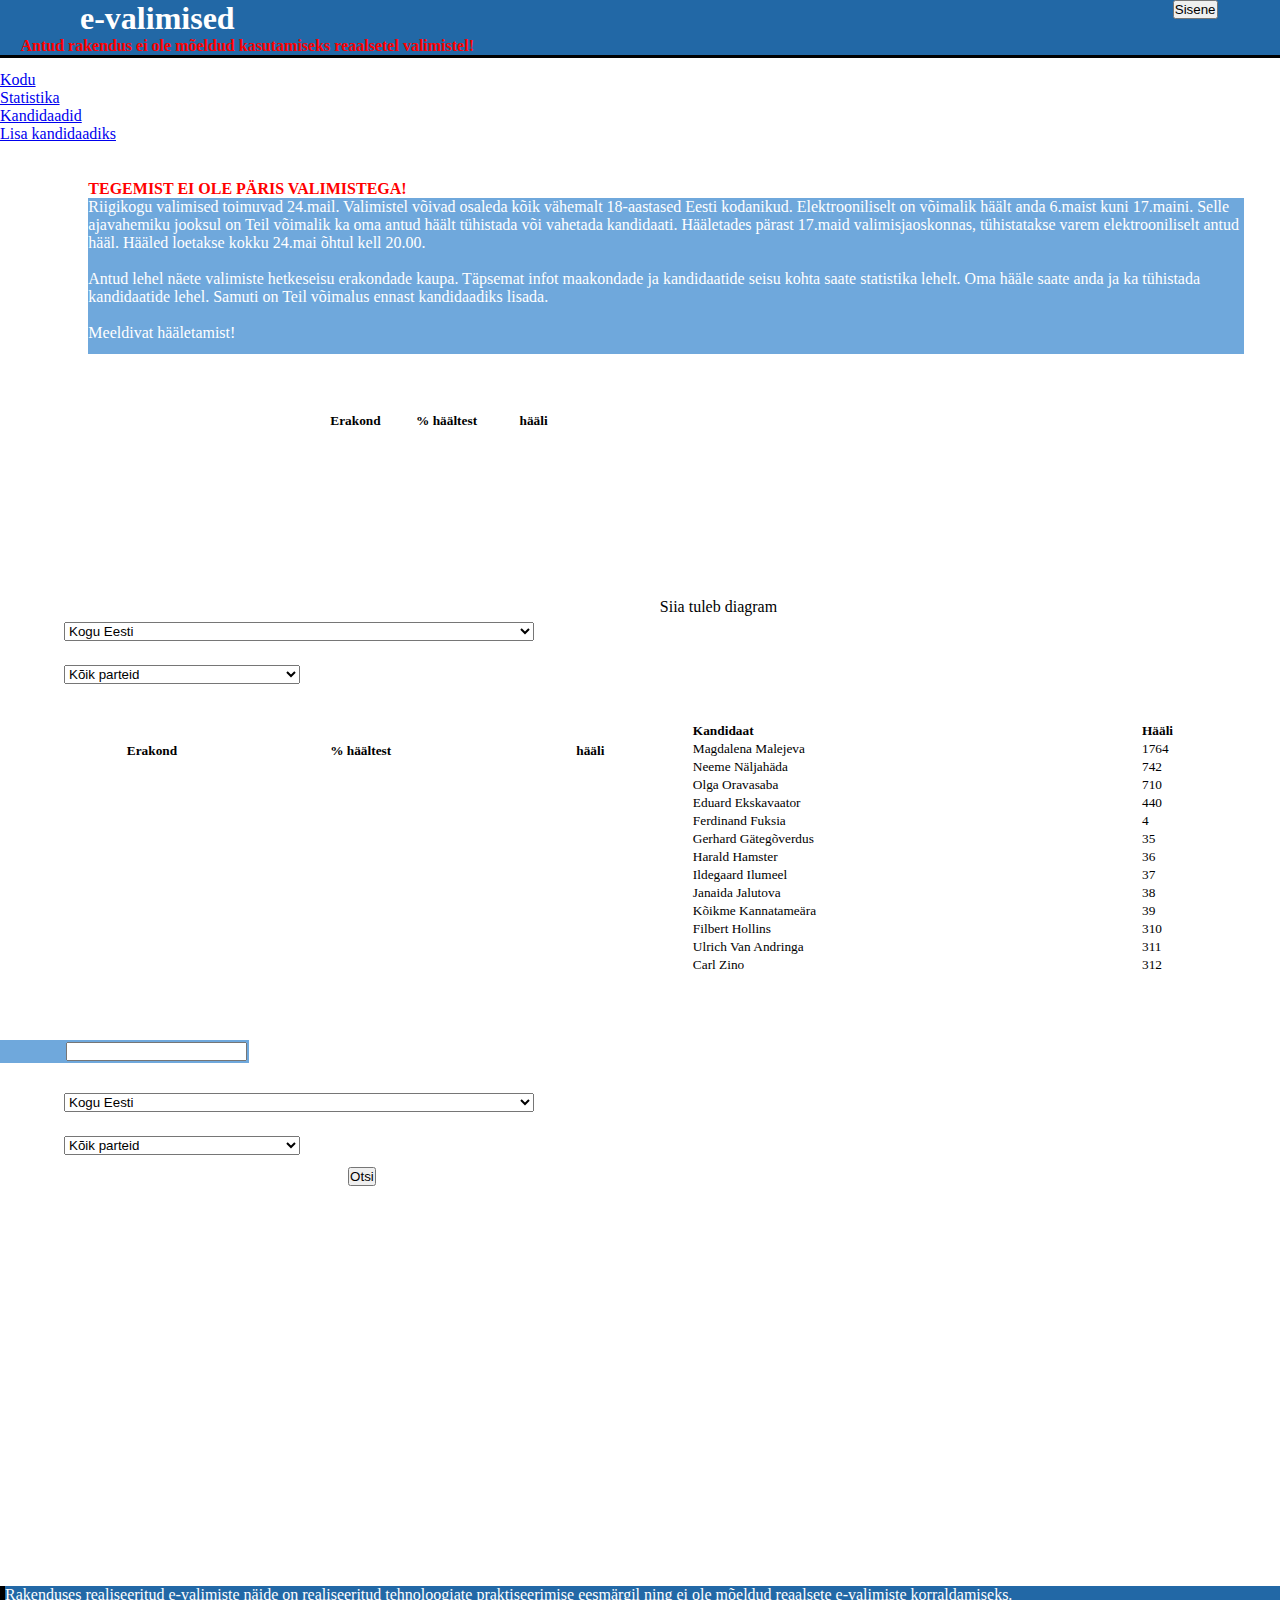
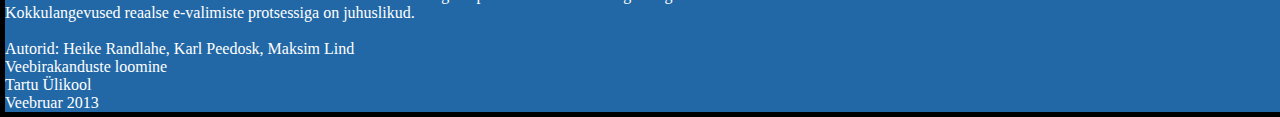
==== index.html @ 2f5dcd12 "hide yo kids, hide yo wife" ====
<!DOCTYPE html>
<html>
    
	<head>
		<title>e-valimised</title>
        <meta http-equiv="content-type" content="text/html; charset=utf-8">
        <link type="text/css" href="jquery-ui-1.8.13.custom.css" rel="stylesheet">
        <link href="stylesheet.css" rel="stylesheet" media="screen">
        <script type="text/javascript" src="jquery-1.6.4.min.js"></script>
        <script type="text/javascript" src="jquery-ui-1.8.13.custom.min.js"></script>
        <script type="text/javascript" src="jquery.address-1.5.min.js"></script>
        <script type="text/javascript" src="jquery-ui.js"></script>
		<script type="text/javascript" src="complete.js"></script>
        <script type="text/javascript" src="tabs.js"></script>
        <script src="login.js"></script>
        <script src="hidelogoutbutton.js"></script>
		<script src="loading.js"></script>
		<script src="search.js"></script>
		<script src="sorttable.js"></script>
		<script src="validation.js"></script>
		<script src="loading.js"></script>
		<script src="search.js"></script>
		<script src="erakond.js"></script>
        
    </head>
    <body onload="Stattable(parteitabel)">
    	<div id="headerbig">
				<div id="headerleft">
					<img class="img" alt="" src="http://www.clker.com/cliparts/Z/n/O/W/1/Q/tick-in-checkbox-md.png">
					<h1>e-valimised</h1>
					<p id="hoiatus">Antud rakendus ei ole mõeldud kasutamiseks reaalsetel valimistel!</p>
				</div>
				<div id="headerright">
					<div id="username" > </div>
					<input type="button" id="loginbutton" onclick="Login()" value="Sisene"/>
					<input type="button" id="logoutbutton"  onclick="Logout()" value="Välju"/>
					<!--<img class="img3" alt="" src="fb.png">-->
				</div>
			</div>
    
        <div class="body">
            <div id="tabs">
                <ul class="ui-tabs-nav ui-helper-reset ui-helper-clearfix ui-corner-all">
                    <li><a href="#Kodu"  title="Kodu">Kodu</a></li>
                    <li><a href="#Statistika" title="Statistika">Statistika</a></li>
                    <li><a href="#Kandidaadid" onclick="getForm(searchform)" title="Kandidaadid">Kandidaadid</a></li> 
                    <li><a href="#Lisa_kandidaadiks" title="Lisa_kandidaadiks">Lisa kandidaadiks</a></li>
                </ul>
				<div id="Kodu">
					<div id="row">
					<h1> Info </h1>
					<p id="hoiatus"> TEGEMIST EI OLE PÄRIS VALIMISTEGA!</p>
					<div id="textbox">
						Riigikogu valimised toimuvad 24.mail. Valimistel võivad osaleda kõik vähemalt 18-aastased Eesti kodanikud.
						Elektrooniliselt on võimalik häält anda 6.maist kuni 17.maini. Selle ajavahemiku jooksul on Teil võimalik ka oma antud häält 
						tühistada või vahetada kandidaati.
						Hääletades pärast 17.maid valimisjaoskonnas, tühistatakse varem elektrooniliselt antud hääl. Hääled loetakse kokku 24.mai 
						õhtul kell 20.00.
						<br>
						<br>
						Antud lehel näete valimiste hetkeseisu erakondade kaupa. Täpsemat infot maakondade ja kandidaatide seisu kohta saate statistika lehelt.
						Oma hääle saate anda ja ka tühistada kandidaatide lehel. Samuti on Teil võimalus ennast kandidaadiks lisada.
						<br>
						<br>
						Meeldivat hääletamist!
					</div>
					<h1>Valimiste hetkeseis</h1>
					<div id="map">
						<img class="img2" alt="" src="map.png">
					</div>
					
					<div id="table-wrapper">
						<form name="parteitabel">
						<div id="table-scroll">
							<table id="tablestat" onmouseover=(sorttable.makeSortable(tablestat))>
							</table>
						</div>
						</form>
					</div>
					</div>
				</div>
				<div id="Statistika">
					<h1> Statistika </h1>
					<div id="row">
						<div id="itemL">
						<div id="choosepiirkond">
							<p id="choose">
								Vali ringkond:
							</p>
							<select name="piirkond" id ="statpiirkond">
							<option value="0">Kogu Eesti</option>
							<option value="1">Valimisringkond nr 1 - Tallinna Haabersti, Põhja-Tallinna ja Kristiine linnaosa</option>
							<option value="2">Valimisringkond nr 2 - Tallinna Kesklinna, Lasnamäe ja Pirita linnaosa</option>
							<option value="3">Valimisringkond nr 3 - Tallinna Mustamäe ja Nõmme linnaosa</option>
							<option value="4">Valimisringkond nr 4 - Harju- (v.a Tallinn) ja Raplamaa</option>
							<option value="5">Valimisringkond nr 5 - Hiiu-, Lääne- ja Saaremaa</option>
							<option value="6">Valimisringkond nr 6 - Lääne-Virumaa</option>
							<option value="7">Valimisringkond nr 7 - Ida-Virumaa</option>
							<option value="8">Valimisringkond nr 8 - Järva- ja Viljandimaa</option>
							<option value="9">Valimisringkond nr 9 - Jõgeva- ja Tartumaa (v.a Tartu linn)</option>
							<option value="10">Valimisringkond nr 10 - Tartu linn</option>
							<option value="11">Valimisringkond nr 11 - Võru-, Valga- ja Põlvamaa</option>
							<option value="12">Valimisringkond nr 12 - Pärnumaa</option>
							</select>
						</div>
						<p id="choose">
								Vali erakond:
							</p>
							<select name="partei" id="statpartei">
							<option value="100">Kõik parteid</option>
							<option value="2">Eesti Rahvameele erakond</option>
							<option value="3">Erakond Vali Meid</option>
							<option value="4">Eesti Kohalik Koduerakond</option>
							<option value="5">Erakond Uudne Kodu</option>
							<option value="6">Erakond Tasakaalukus</option>
							<option value="7">Eestimaa Ühendatud Taimetoitlased</option>
							<option value="8">Erakond Eesti Sinised Vabanikud</option>
							<option value="9">Erakond Roheline Muru Meile</option>
							<option value="10">Eesti Riiklik Tasapinna Kogu</option>
							<option value="11">Rahvaeitav Erakond</option>
							<option value="1">Üksikandidaat</option>
							</select>
					</div>
					<div id="itemL">
						<p>Siia tuleb diagram</p>
					</div>
					<div id="row">
						<div id="itemL">
							<h1>Ringkond</h1>
							<div id="stat_table-wrapper">
								<form name="parteitabel">
									<div id="table-scroll">
										<table id="tablestat2" onmouseover=(sorttable.makeSortable(tablestat2))>
										</table>
									</div>
								</form>
							</div>
						</div>
						<div id="itemL">
							<h1>Erakond</h1>
							
							<div id="stat_table-wrapper">
								<table class="sortable">
										<thead>
											<tr>
												<th>Kandidaat</th><th>Hääli</th>
											</tr>
										</thead>
										<tbody>
											<tr>
												<td>Magdalena Malejeva</td><td>1764</td>
											</tr>
											<tr>
												<td>Neeme Näljahäda</td><td>742</td>
											</tr>
											<tr>
												<td>Olga Oravasaba</td><td>710</td>
											</tr>
											<tr>
												<td>Eduard Ekskavaator</td><td>440</td>
											</tr>
											<tr>
												<td>Ferdinand Fuksia</td><td>4</td>
											</tr>
											<tr>
												<td>Gerhard Gätegõverdus</td><td>35</td>
											</tr>
											<tr>
												<td>Harald Hamster</td><td>36</td>
											</tr>
											<tr>
												<td>Ildegaard Ilumeel</td><td>37</td>
											</tr>
											<tr>
												<td>Janaida Jalutova</td><td>38</td>
											</tr>
											<tr>
												<td>Kõikme Kannatameära</td><td>39</td>
											</tr>
											<tr>
												<td>Filbert Hollins</td><td>310</td>
											</tr>
											<tr>
												<td>Ulrich Van Andringa</td><td>311</td>
											</tr>
											<tr>
												<td>Carl Zino</td><td>312</td>
											</tr>
										</tbody>
									</table>

							</div>
						</div>
					</div>
				</div>
				</div>
				<div id="Kandidaadid" >
					
					<h1> Kandidaadid </h1>
					<form name="searchform" action="">
					<div>
						<p id="search">
							Otsi nime järgi
						</p>
						<table id="search-bg">
							<tr>
								<td>
								<input type="search" name="searchbox" id="complete"/>
								</td>
							</tr>
						</table>
					</div>
					<div id="row">
						<div id="choosepiirkond">
							<p id="choose">
								Vali ringkond:
							</p>
							<select name="piirkond" id ="piirkond">
							<option value="0">Kogu Eesti</option>
							<option value="1">Valimisringkond nr 1 - Tallinna Haabersti, Põhja-Tallinna ja Kristiine linnaosa</option>
							<option value="2">Valimisringkond nr 2 - Tallinna Kesklinna, Lasnamäe ja Pirita linnaosa</option>
							<option value="3">Valimisringkond nr 3 - Tallinna Mustamäe ja Nõmme linnaosa</option>
							<option value="4">Valimisringkond nr 4 - Harju- (v.a Tallinn) ja Raplamaa</option>
							<option value="5">Valimisringkond nr 5 - Hiiu-, Lääne- ja Saaremaa</option>
							<option value="6">Valimisringkond nr 6 - Lääne-Virumaa</option>
							<option value="7">Valimisringkond nr 7 - Ida-Virumaa</option>
							<option value="8">Valimisringkond nr 8 - Järva- ja Viljandimaa</option>
							<option value="9">Valimisringkond nr 9 - Jõgeva- ja Tartumaa (v.a Tartu linn)</option>
							<option value="10">Valimisringkond nr 10 - Tartu linn</option>
							<option value="11">Valimisringkond nr 11 - Võru-, Valga- ja Põlvamaa</option>
							<option value="12">Valimisringkond nr 12 - Pärnumaa</option>
							</select>
						</div>
						<div id="itemL">
							<p id="choose">
								Vali erakond:
							</p>
							<select name="partei" id="partei">
							<option value="100">Kõik parteid</option>
							<option value="2">Eesti Rahvameele erakond</option>
							<option value="3">Erakond Vali Meid</option>
							<option value="4">Eesti Kohalik Koduerakond</option>
							<option value="5">Erakond Uudne Kodu</option>
							<option value="6">Erakond Tasakaalukus</option>
							<option value="7">Eestimaa Ühendatud Taimetoitlased</option>
							<option value="8">Erakond Eesti Sinised Vabanikud</option>
							<option value="9">Erakond Roheline Muru Meile</option>
							<option value="10">Eesti Riiklik Tasapinna Kogu</option>
							<option value="11">Rahvaeitav Erakond</option>
							<option value="1">Üksikandidaat</option>
							</select>
							<div>
								<div id="searchbutton">
						
									<input type="button" value="Otsi" onclick="getForm(this.form);waiter()" />
								</div>
							</div>
						</div>
					</div>
					</form>
					<div id="row">
						<div id="found"></div>
						<div id="itemL">
							<div id="stat_table-wrapper">
								<table  id=tablejson onmouseover=(sorttable.makeSortable(tablejson))>

								</table>
								
							</div>
							
						</div>
					</div>
					<div id="row">
						<div id="itemL">
							<div>
								<input type="button" id="addvote" onclick="alert('Täname hääletamast!')" value="Hääleta"/>
								<input type="button" id="deletevote" onclick="alert('Olete oma hääle tühistanud!')" value="Tühista hääl"/>
							</div>
						</div>
					</div>
				</div>
				<div id="Lisa_kandidaadiks">
					<div id="pleaselogin">
					<h1>Enda kandidatuuri lisamiseks logige palun sisse!</h1>
					<div id="lisavisible">
					<h1> Lisa end kandidaadiks </h1>
					<div id="row">
						<div id="itemL">
							<p id="ringkond_info">
									Vali ringkond:
							</p>
							<div id="wrapper-new">
								<div id="vertscroll">
									<form>
										<table>
												<tbody>
													<tr>
														<td><label>
															<input type="radio" name="ringkond" onChange="select_radio_button('ringkond_info');" value="1" id="ringkond_0">
															Valimisringkond nr 1 - Tallinna Haabersti, Põhja-Tallinna ja Kristiine linnaosa</label>
														<br>
														<label>
															<input type="radio" name="ringkond" onChange="select_radio_button('ringkond_info');" value="2" id="ringkond_1">
															Valimisringkond nr 2 - Tallinna Kesklinna, Lasnamäe ja Pirita linnaosa</label>
														<br>
														<label>
															<input type="radio" name="ringkond" onChange="select_radio_button('ringkond_info');" value="3" id="ringkond_2">
															Valimisringkond nr 3 - Tallinna Mustamäe ja Nõmme linnaosa</label>
														<br>
														<label>
															<input type="radio" name="ringkond" onChange="select_radio_button('ringkond_info');" value="4" id="ringkond_3">
															Valimisringkond nr 4 - Harju- (v.a Tallinn) ja Raplamaa</label>
														<br>
														<label>
															<input type="radio" name="ringkond" onChange="select_radio_button('ringkond_info');" value="5" id="ringkond_4">
															Valimisringkond nr 5 - Hiiu-, Lääne- ja Saaremaa</label>
														<br>
														<label>
															<input type="radio" name="ringkond" onChange="select_radio_button('ringkond_info');" value="6" id="ringkond_5">
															Valimisringkond nr 6 - Lääne-Virumaa</label>
														<br>
														<label>
															<input type="radio" name="ringkond" onChange="select_radio_button('ringkond_info');" value="7" id="ringkond_6">
															Valimisringkond nr 7 - Ida-Virumaa</label>
														<br>
														<label>
															<input type="radio" name="ringkond" onChange="select_radio_button('ringkond_info');" value="8" id="ringkond_7">
															Valimisringkond nr 8 - Järva- ja Viljandimaa</label>
														<br>
														<label>
															<input type="radio" name="ringkond" onChange="select_radio_button('ringkond_info');" value="9" id="ringkond_8">
															Valimisringkond nr 9 - Jõgeva- ja Tartumaa (v.a Tartu linn)</label>
														<br>
														<label>
															<input type="radio" name="ringkond" onChange="select_radio_button('ringkond_info');" value="10" id="ringkond_9">
															Valimisringkond nr 10 - Tartu linn</label>
														<br>
														<label>
															<input type="radio" name="ringkond" onChange="select_radio_button('ringkond_info');" value="11" id="ringkond_10">
															Valimisringkond nr 11 - Võru-, Valga- ja Põlvamaa</label>
														<br>
														<label>
															<input type="radio" name="ringkond" onChange="select_radio_button('ringkond_info');" value="12" id="ringkond_11">
															Valimisringkond nr 12 - Pärnumaa</label>
														<br>
														</td>
													</tr>
												</tbody>
											</table>
										</form>
								</div>
							</div>
						</div>
						<div id="itemL">
							<p id="partei_info">
								Vali erakond:
							</p>
							<div id="wrapper-new">
								<div id="vertscroll">
										<form>
											<table>
												<tbody>
													<tr>
														<td><label>
															<input type="radio" name="partei" onChange="select_radio_button('partei_info');" value="1" id="partei_0">
															Eesti Rahvameele erakond</label>
														<br>
														<label>
															<input type="radio" name="partei" onChange="select_radio_button('partei_info');" value="2" id="partei_1">
															Erakond Vali Meid</label>
														<br>
														<label>
															<input type="radio" name="partei" onChange="select_radio_button('partei_info');" value="3" id="partei_2">
															Eesti Kohalik Koduerakond</label>
														<br>
														<label>
															<input type="radio" name="partei" onChange="select_radio_button('partei_info');" value="4" id="partei_3">
															Erakond Uudne Kodu</label>
														<br>
														<label>
															<input type="radio" name="partei" onChange="select_radio_button('partei_info');" value="5" id="partei_4">
															Erakond Tasakaalukus</label>
														<br>
														<label>
															<input type="radio" name="partei" onChange="select_radio_button('partei_info');" value="6" id="partei_5">
															Eestimaa Ühendatud Taimetoitlased</label>
														<br>
														<label>
															<input type="radio" name="partei" onChange="select_radio_button('partei_info');" value="7" id="partei_6">
															Erakond Eesti Sinised Vabanikud</label>
														<br>
														<label>
															<input type="radio" name="partei" onChange="select_radio_button('partei_info');" value="8" id="partei_7">
															Erakond Roheline Muru Meile</label>
														<br>
														<label>
															<input type="radio" name="partei" onChange="select_radio_button('partei_info');" value="9" id="partei_8">
															Eesti Riiklik Tasapinna Kogu</label>
														<br>
														<label>
															<input type="radio" name="partei" onChange="select_radio_button('partei_info');" value="10" id="partei_9">
															Rahvaeitav Erakond</label>
														<br>
														<label>
															<input type="radio" name="partei" onChange="select_radio_button('partei_info');" value="11" id="partei_10">
															Üksikkandidaat</label>
														<br>
														</td>
													</tr>
												</tbody>
											</table>
										</form>
								</div>
							</div>
						</div>
					</div>
					<div id="row">
						<div id="itemL">
							<div id="addbutton">
									<input type="submit" name="o" value="Lisa ennast kandidaadiks" onclick="return validation();" />
							</div>
						</div>
						<div id="itemL">
							
						</div>
					</div>
					</div>
					</div>
				</div>
			</div>
		</div>
		<div id="footer">
		<p>Rakenduses realiseeritud e-valimiste näide on realiseeritud tehnoloogiate praktiseerimise eesmärgil ning ei ole 
		mõeldud reaalsete e-valimiste korraldamiseks.<br>
		Kokkulangevused reaalse e-valimiste protsessiga on juhuslikud.</p><br>
			Autorid: Heike Randlahe, Karl Peedosk, Maksim Lind
			<br/>
			Veebirakanduste loomine
			<br/>
			Tartu Ülikool
			<br/>
			Veebruar 2013
		</div>

    </body>
</html>
---- stylesheet.css ----
﻿#body{
	margin-right:auto;
	margin-left:auto;
	width:100%;
	overflow: hidden;
	background-color:#6fa8dc;
	font-family: "Segoe UI", Tahoma, Geneva, Verdana, sans-serif;
	border: solid thick;
}

h6{
	display:none;
}

#header{
	width:100%;
	height:20%;
}

#itemL{
	width:49%;
	height:30%;
	float:left;
	min-width:240px;
}

#itemR{
	width:49%;
	height:30%;
	float:right;
	min-width:240px;
}


#row{
	width:95%;
	margin-left:5%;
	overflow:hidden;
}

h1{
	
	padding-left:2%;
	color:white;
	font-size:xx-large;	
}

#hoiatus{
	padding-left:2%;
	color:#FF0000;
	font-weight:bold;
}

#textbox{
	margin-left:2%;
	margin-right:2%;
	padding-bottom:1%;
	background-color:#6fa8dc;
	font-size:medium;
	color:#FFFFFF;
	height:20%;
	width:95%;
}

#headerbig {
	width:100%;
	float:left;
	background-color: #2268a6;
	border-bottom:medium solid;
	border-color: black;
	margin-bottom:1%;
}

#headerleft{
	width:80%;
	float:left;
	color:white;
	font-weight:bold;
}

#headerright{
	margin-right:2%;
	width:10%;
	float:right;
	color:white;
	font-size:small;
	text-align:right;
}

.tabs{
	float:left;
	width:100%;
	font-size:large;
}

#map{
	float:left;
	margin-left:auto;
	margin-right:auto;
	margin-bottom:10px;
	min-width:240px;
	max-width:100%;
	
}

.img{
	float:left;
	margin-top:5px;	
	margin-right:5px;
	margin-bottom:10px;
	width:75px;
}

.img2{
	width:100%;
	float:left;
	
}

.img3{
	float:right;
	margin-left:auto;
	margin-right:auto;
}

#lefttab{
	height:100%;
	width:49%;
	float:left;
	background-color:#20124d;
	color:white;
	text-align:center;
	border:solid thin;
	border-color:black;
	border-radius:10px;
}


#righttab{
	height: 100%;
	width:48%;
	float:right;
	background-color:#20124d;
	color:white;
	border:solid thin;
	border-color:black;
	border-radius:10px;
	text-align:center;
}

#footer{
	width:100%;
	color:white;
	height: 20%;
	border-left: solid thick;
	border-right: solid thick;
	border-bottom: solid thick;
	border-left-color: black;
	border-right-color: black;
	border-bottom-color: black;
	background-color:#2268a6;
}

#table-wrapper {
	padding-left:2%;
	float:left;

	min-width:240px;
	max-width:100%;
	
	font-size:smaller;
	text-align:left;
	overflow:auto;
}

#table-scroll {
	min-height:150px;
	max-height:100%;
	overflow:auto;
	margin-top:20px;
}

#table-wrapper table {
	width:100%; 
}

#table-wrapper table * {
	background:white;
	color:black;
}

#table-wrapper table thead th .text {
	position:absolute;
	top:-20px;
	z-index:2;
	height:20px;
	width:35%;
	border:1px solid red;
}

#stat_map{
	
	width: 100%;
	float:left;
}

.stat_map {
	
	width:100%;
}

#stat_table-wrapper {
	margin-bottom:10px;
	width:100%;
	float:right;
	font-size:smaller;
	text-align:left;
}

#table-scroll {
	height:auto;
	overflow:auto;
	margin-top:20px;
}
#stat_table-wrapper table {
	width:100%;
}
#stat_table-wrapper table * {
	background:white;
	color:black;
}

#stat_table-wrapper table thead th .text {
	position:absolute;
	top:-20px;
	z-index:2;
	height:20px;
	width:35%;
	border:1px solid red;
}

#radiobuttons{
	color:white;
	overflow:hidden;
	text-align:left;
	height: 20%;
	overflow:hidden;
}

#textarea{
	width:100%;
	max-width:90%;
	height:150px;
	margin-left:25px;
}

#search-bg{
	background-color:#6fa8dc;
	padding-left:5%;
}

#search-box{
	max-width:100%;
}

#wrapper{
    width: 100%;
    overflow: hidden;
}

#choose{
	color:#FFFFFF;
	font-size:medium;
	font-weight:bolder;
	text-align:left;
	padding-bottom:1%;
}
#search{
	color:#FFFFFF;
	font-size:medium;
	font-weight:bolder;
	text-align:left;
	padding-left:5%;

}

#wrapper-new{
	margin-bottom:10px;
	width:95%;
  	font-size:smaller;
  	text-align:left;
}

#wrapper-new table {
  	width:100%;
}

#wrapper-new table * {
  	background:white;
  	color:black;
}

#searchbutton{
	padding-top:2%;
	padding-bottom:2%;
	text-align:center;
}
#addbutton{
	padding:2%;
	text-align:center;
}

#acc-scroll{
  height:400px;
  overflow:auto;  
  margin-top:20px;
}
#pic-text{
	float:right;
	padding:2%;
}

#votebutton{
	padding-top:10px;
	text-align:left;
	float:left;
	padding-right:2px;
}

.nimi{
	padding-top:2%;
	text-align:right;
}

.tabs > ul{
	font-size: 1em;
	list-style:none;
}

.tabs > ul > li{
	margin:1px 1px 1px 1px;
	padding:7px 10px;
	
	float:left;
	width:23%;
	background-color:#20124d;
	color:white;
	text-align:center;
	border:solid thin;
	border-color:black;
}

.tabscontent {
	-moz-border-radius-topleft: 0px;
	-moz-border-radius-topright: 4px;
	-moz-border-radius-bottomright: 4px;
	-moz-border-radius-bottomleft: 4px;
	border-top-left-radius: 0px;
	border-top-right-radius: 4px;
	border-bottom-right-radius: 4px;
	border-bottom-left-radius: 4px; 
	padding:10px 10px 25px;
	background: #FFFFFF; /* old browsers */
	background: -moz-linear-gradient(top, #FFFFFF 0%, #FFFFFF 90%, #e4e9ed 100%); /* firefox */
	background: -webkit-gradient(linear, left top, left bottom, color-stop(0%,#FFFFFF), color-stop(90%,#FFFFFF), color-stop(100%,#e4e9ed)); /* webkit */
	margin:0;
	color:#333;
}

.tabs > ul > li.tabActiveHeader{
	background: #FFFFFF; /* old browsers */
	background: -moz-linear-gradient(top, #FFFFFF 0%, #F3F3F3 10%, #F3F3F3 50%, #FFFFFF 100%); /* firefox */
	background: -webkit-gradient(linear, left top, left bottom, color-stop(0%,#FFFFFF), color-stop(10%,#F3F3F3), color-stop(50%,#F3F3F3), color-stop(100%,#FFFFFF)); /* webkit */
	cursor:pointer;
	color: #333;
}
* {
	margin:0;
	padding:0;
	cursor:auto;
}

#load{
	cursor:auto;
}

#ringkond_info{
	color:#FFFFFF;
	font-size:medium;
	font-weight:bolder;
	text-align:left;
	padding-bottom:1%;
}
#partei_info{
	color:#FFFFFF;
	font-size:medium;
	font-weight:bolder;
	text-align:left;
	padding-bottom:1%;
}
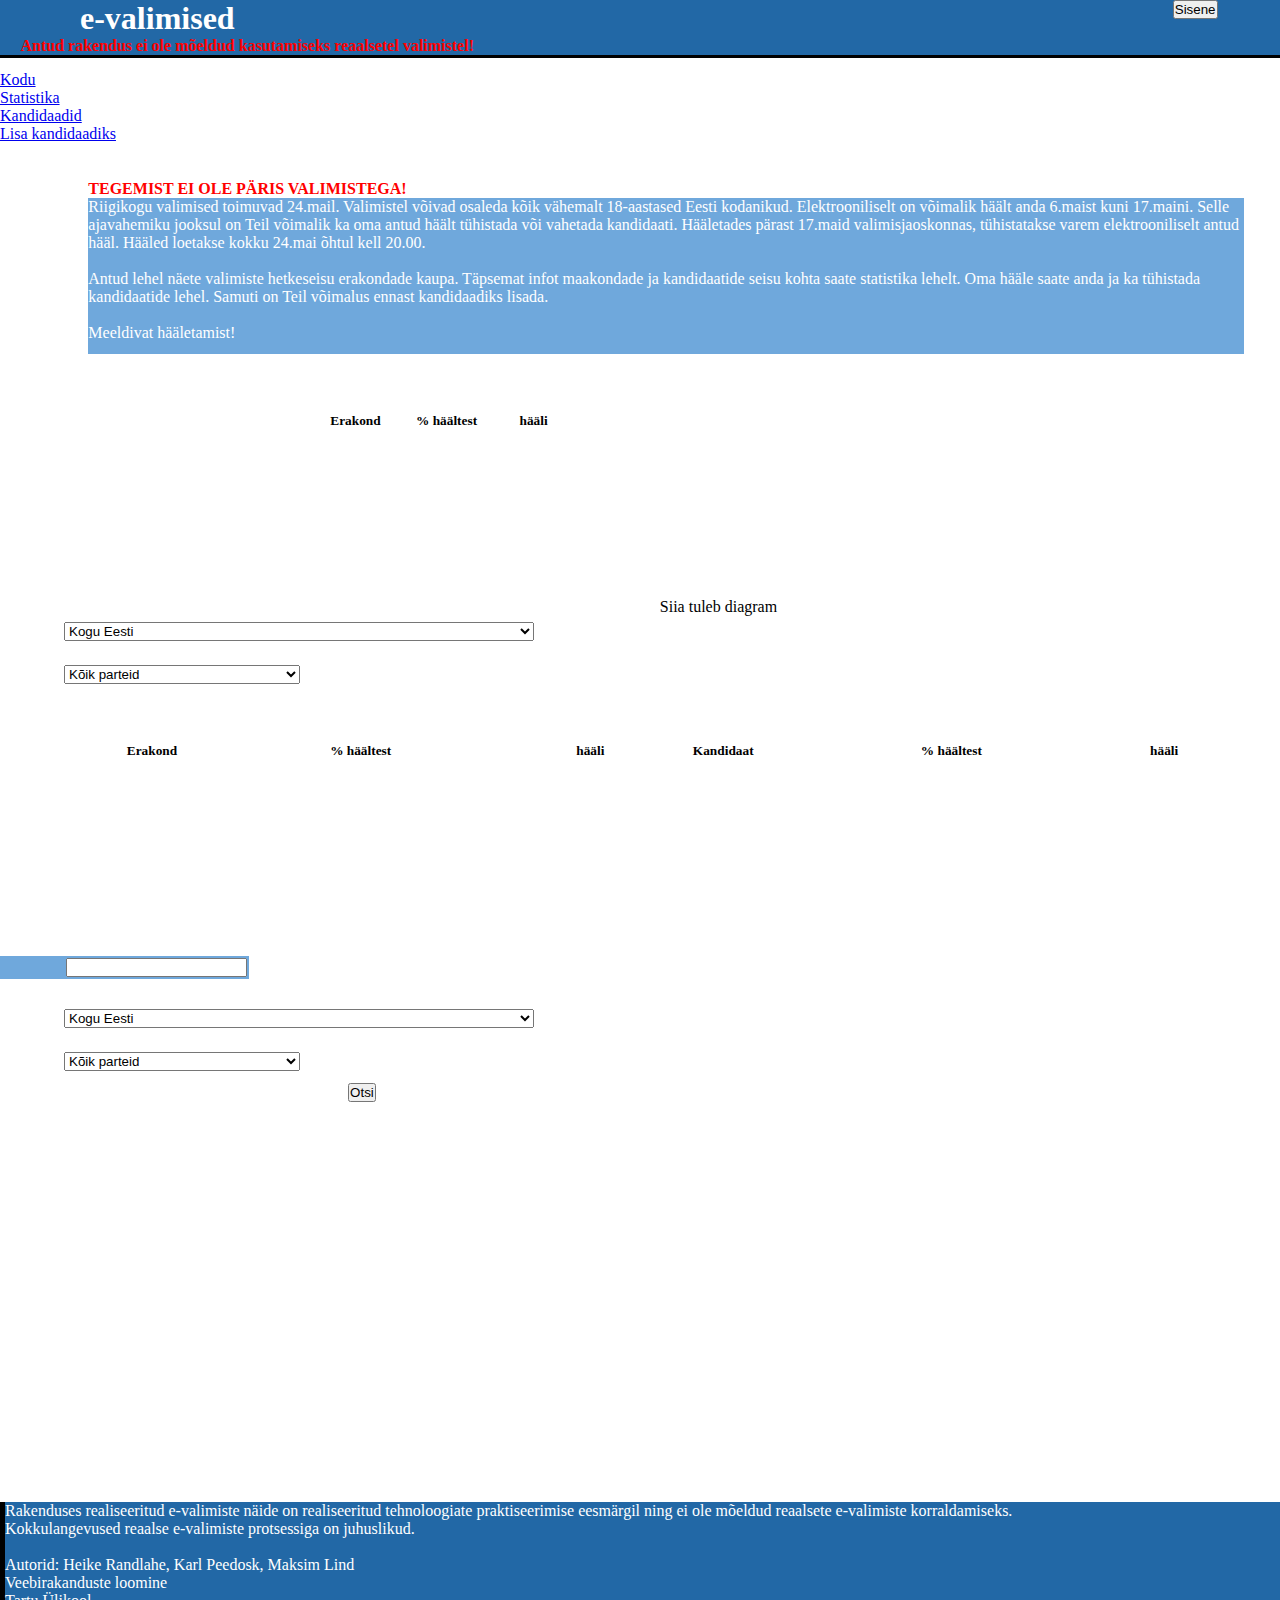
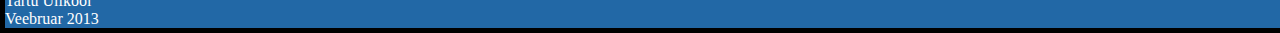
==== commit 892b3724: "Fixet it all" ====
--- a/index.html
+++ b/index.html
@@ -12,7 +12,7 @@
         <script type="text/javascript" src="jquery-ui.js"></script>
 		<script type="text/javascript" src="complete.js"></script>
         <script type="text/javascript" src="tabs.js"></script>
-        <script src="login.js"></script>
+		<script src="login.js"></script>
         <script src="hidelogoutbutton.js"></script>
 		<script src="loading.js"></script>
 		<script src="search.js"></script>
@@ -87,7 +87,7 @@
 							<p id="choose">
 								Vali ringkond:
 							</p>
-							<select name="piirkond" id ="statpiirkond">
+							<select name="piirkond" id ="statpiirkond" onchange="Stattable(parteitabel)">
 							<option value="0">Kogu Eesti</option>
 							<option value="1">Valimisringkond nr 1 - Tallinna Haabersti, Põhja-Tallinna ja Kristiine linnaosa</option>
 							<option value="2">Valimisringkond nr 2 - Tallinna Kesklinna, Lasnamäe ja Pirita linnaosa</option>
@@ -106,7 +106,7 @@
 						<p id="choose">
 								Vali erakond:
 							</p>
-							<select name="partei" id="statpartei">
+							<select name="partei" id="statpartei" onchange="Stattable(parteitabel)">
 							<option value="100">Kõik parteid</option>
 							<option value="2">Eesti Rahvameele erakond</option>
 							<option value="3">Erakond Vali Meid</option>
@@ -134,68 +134,24 @@
 										</table>
 									</div>
 								</form>
-							</div>
-						</div>
-						<div id="itemL">
-							<h1>Erakond</h1>
-							
+
+							</div>
+						</div>
+						<div id="itemL">
+						<h1>Erakond</h1>
 							<div id="stat_table-wrapper">
-								<table class="sortable">
-										<thead>
-											<tr>
-												<th>Kandidaat</th><th>Hääli</th>
-											</tr>
-										</thead>
-										<tbody>
-											<tr>
-												<td>Magdalena Malejeva</td><td>1764</td>
-											</tr>
-											<tr>
-												<td>Neeme Näljahäda</td><td>742</td>
-											</tr>
-											<tr>
-												<td>Olga Oravasaba</td><td>710</td>
-											</tr>
-											<tr>
-												<td>Eduard Ekskavaator</td><td>440</td>
-											</tr>
-											<tr>
-												<td>Ferdinand Fuksia</td><td>4</td>
-											</tr>
-											<tr>
-												<td>Gerhard Gätegõverdus</td><td>35</td>
-											</tr>
-											<tr>
-												<td>Harald Hamster</td><td>36</td>
-											</tr>
-											<tr>
-												<td>Ildegaard Ilumeel</td><td>37</td>
-											</tr>
-											<tr>
-												<td>Janaida Jalutova</td><td>38</td>
-											</tr>
-											<tr>
-												<td>Kõikme Kannatameära</td><td>39</td>
-											</tr>
-											<tr>
-												<td>Filbert Hollins</td><td>310</td>
-											</tr>
-											<tr>
-												<td>Ulrich Van Andringa</td><td>311</td>
-											</tr>
-											<tr>
-												<td>Carl Zino</td><td>312</td>
-											</tr>
-										</tbody>
-									</table>
-
+								<form name="parteitabel">
+									<div id="table-scroll">
+										<table id="tablestat3" onmouseover=(sorttable.makeSortable(tablestat3))>
+										</table>
+									</div>
+								</form>
 							</div>
 						</div>
 					</div>
 				</div>
 				</div>
 				<div id="Kandidaadid" >
-					
 					<h1> Kandidaadid </h1>
 					<form name="searchform" action="">
 					<div>
@@ -262,7 +218,7 @@
 						<div id="found"></div>
 						<div id="itemL">
 							<div id="stat_table-wrapper">
-								<table  id=tablejson onmouseover=(sorttable.makeSortable(tablejson))>
+								<table  id="tablesearch" onmouseover=(sorttable.makeSortable(tablejson))>
 
 								</table>
 								
@@ -280,7 +236,7 @@
 					</div>
 				</div>
 				<div id="Lisa_kandidaadiks">
-					<div id="pleaselogin">
+										<div id="pleaselogin">
 					<h1>Enda kandidatuuri lisamiseks logige palun sisse!</h1>
 					<div id="lisavisible">
 					<h1> Lisa end kandidaadiks </h1>
@@ -426,7 +382,6 @@
 					</div>
 					</div>
 					</div>
-				</div>
 			</div>
 		</div>
 		<div id="footer">
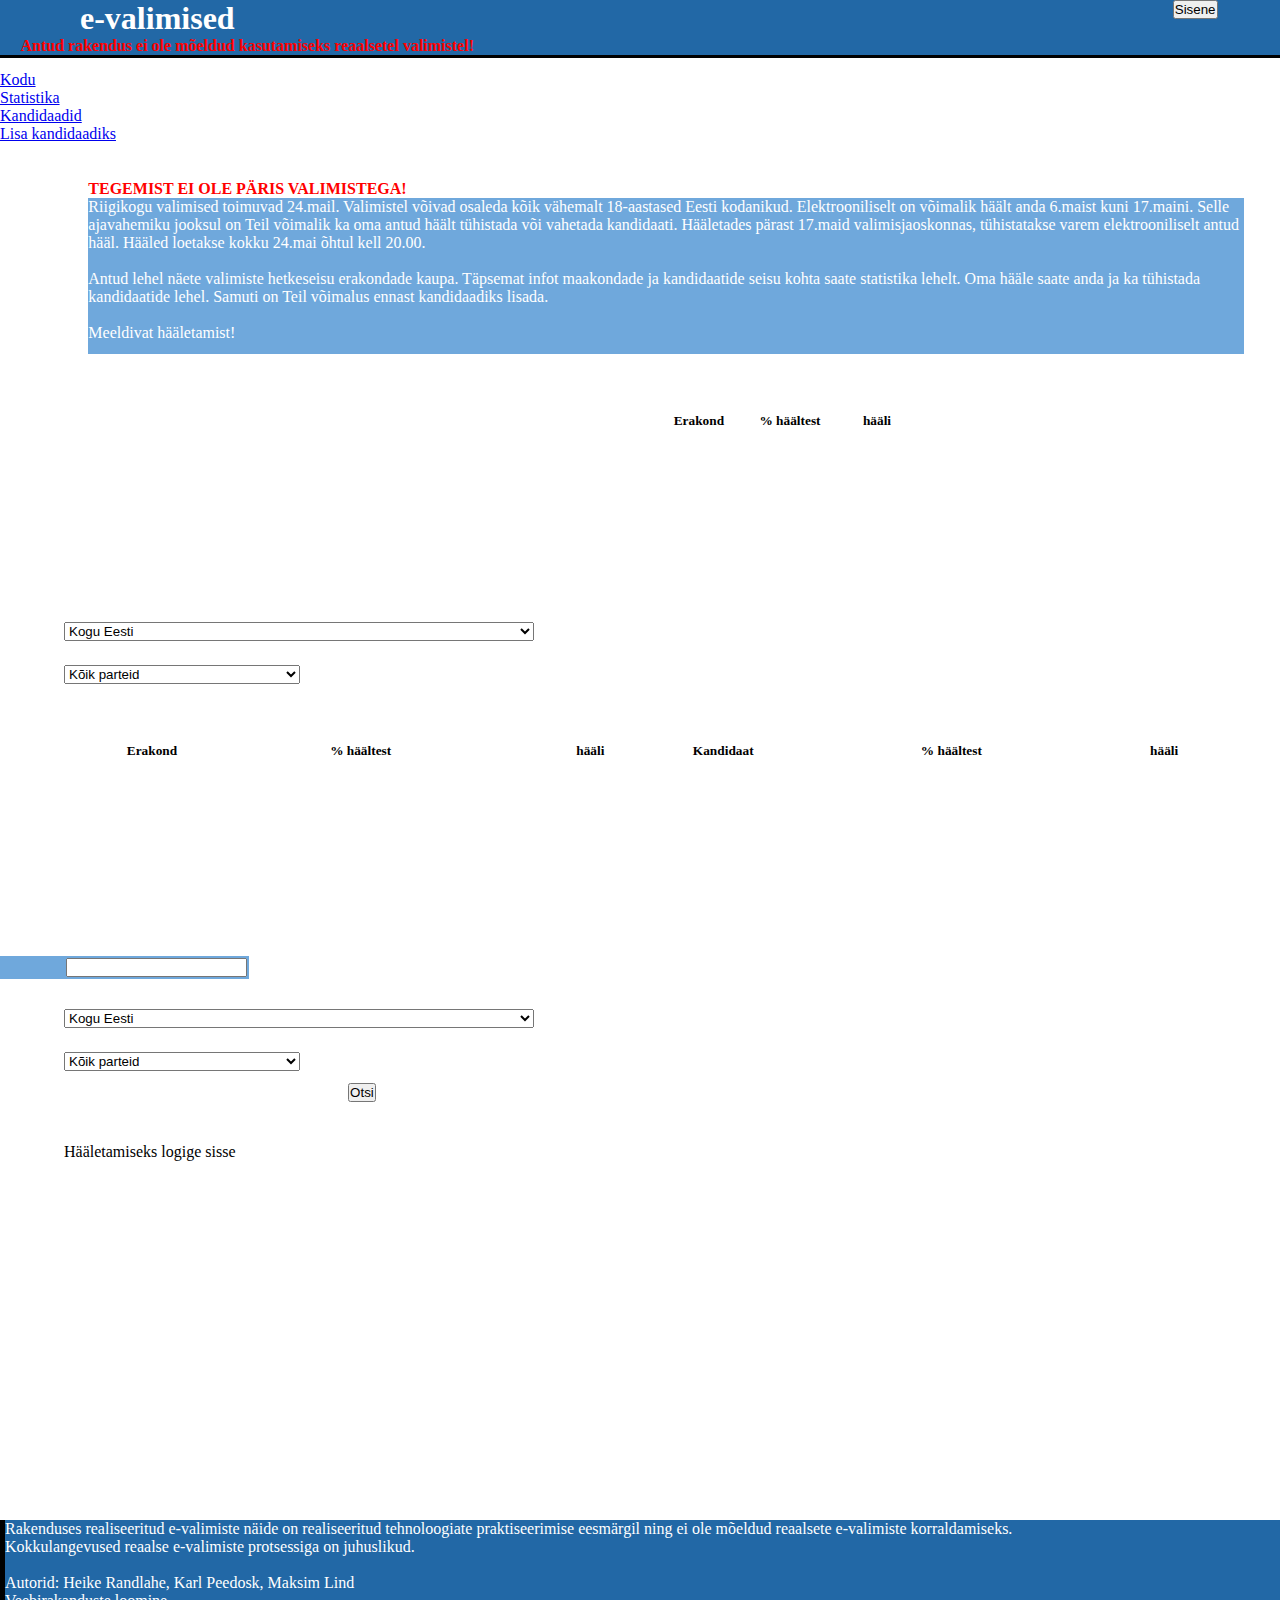
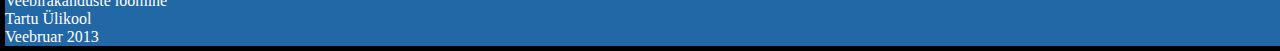
==== commit a75d1d91: "home tab korras" ====
--- a/index.html
+++ b/index.html
@@ -6,6 +6,8 @@
         <meta http-equiv="content-type" content="text/html; charset=utf-8">
         <link type="text/css" href="jquery-ui-1.8.13.custom.css" rel="stylesheet">
         <link href="stylesheet.css" rel="stylesheet" media="screen">
+        <script type="text/javascript" src="https://www.google.com/jsapi"></script>
+    	<script type="text/javascript" src= googlechart.js></script>        
         <script type="text/javascript" src="jquery-1.6.4.min.js"></script>
         <script type="text/javascript" src="jquery-ui-1.8.13.custom.min.js"></script>
         <script type="text/javascript" src="jquery.address-1.5.min.js"></script>
@@ -65,10 +67,15 @@
 						Meeldivat hääletamist!
 					</div>
 					<h1>Valimiste hetkeseis</h1>
-					<div id="map">
-						<img class="img2" alt="" src="map.png">
 					</div>
 					
+					<div id="row">
+						<div id= "itemL">
+							<div id="map">
+					
+							</div>
+						</div>
+					<div id="itemL">
 					<div id="table-wrapper">
 						<form name="parteitabel">
 						<div id="table-scroll">
@@ -78,6 +85,9 @@
 						</form>
 					</div>
 					</div>
+					
+					</div>
+				
 				</div>
 				<div id="Statistika">
 					<h1> Statistika </h1>
@@ -87,7 +97,7 @@
 							<p id="choose">
 								Vali ringkond:
 							</p>
-							<select name="piirkond" id ="statpiirkond" onchange="Stattable(parteitabel)">
+							<select name="piirkond" id ="statpiirkond" onchange="Stattable(parteitabel)";"chartDraw()">
 							<option value="0">Kogu Eesti</option>
 							<option value="1">Valimisringkond nr 1 - Tallinna Haabersti, Põhja-Tallinna ja Kristiine linnaosa</option>
 							<option value="2">Valimisringkond nr 2 - Tallinna Kesklinna, Lasnamäe ja Pirita linnaosa</option>
@@ -106,7 +116,7 @@
 						<p id="choose">
 								Vali erakond:
 							</p>
-							<select name="partei" id="statpartei" onchange="Stattable(parteitabel)">
+							<select name="partei" id="statpartei" onchange="Stattable(parteitabel)";"chardDraw()">
 							<option value="100">Kõik parteid</option>
 							<option value="2">Eesti Rahvameele erakond</option>
 							<option value="3">Erakond Vali Meid</option>
@@ -122,7 +132,7 @@
 							</select>
 					</div>
 					<div id="itemL">
-						<p>Siia tuleb diagram</p>
+						<div id="chart_div"></div>
 					</div>
 					<div id="row">
 						<div id="itemL">
@@ -229,14 +239,15 @@
 					<div id="row">
 						<div id="itemL">
 							<div>
-								<input type="button" id="addvote" onclick="alert('Täname hääletamast!')" value="Hääleta"/>
-								<input type="button" id="deletevote" onclick="alert('Olete oma hääle tühistanud!')" value="Tühista hääl"/>
+								<input type="button" id="addvote" onclick="hääleta()" value="Hääleta"/>
+								<input type="button" id="deletevote" onclick="tühista()" value="Tühista hääl"/>
+								<p id="logississe"> Hääletamiseks logige sisse </p>
 							</div>
 						</div>
 					</div>
 				</div>
 				<div id="Lisa_kandidaadiks">
-										<div id="pleaselogin">
+					<div id="pleaselogin">
 					<h1>Enda kandidatuuri lisamiseks logige palun sisse!</h1>
 					<div id="lisavisible">
 					<h1> Lisa end kandidaadiks </h1>
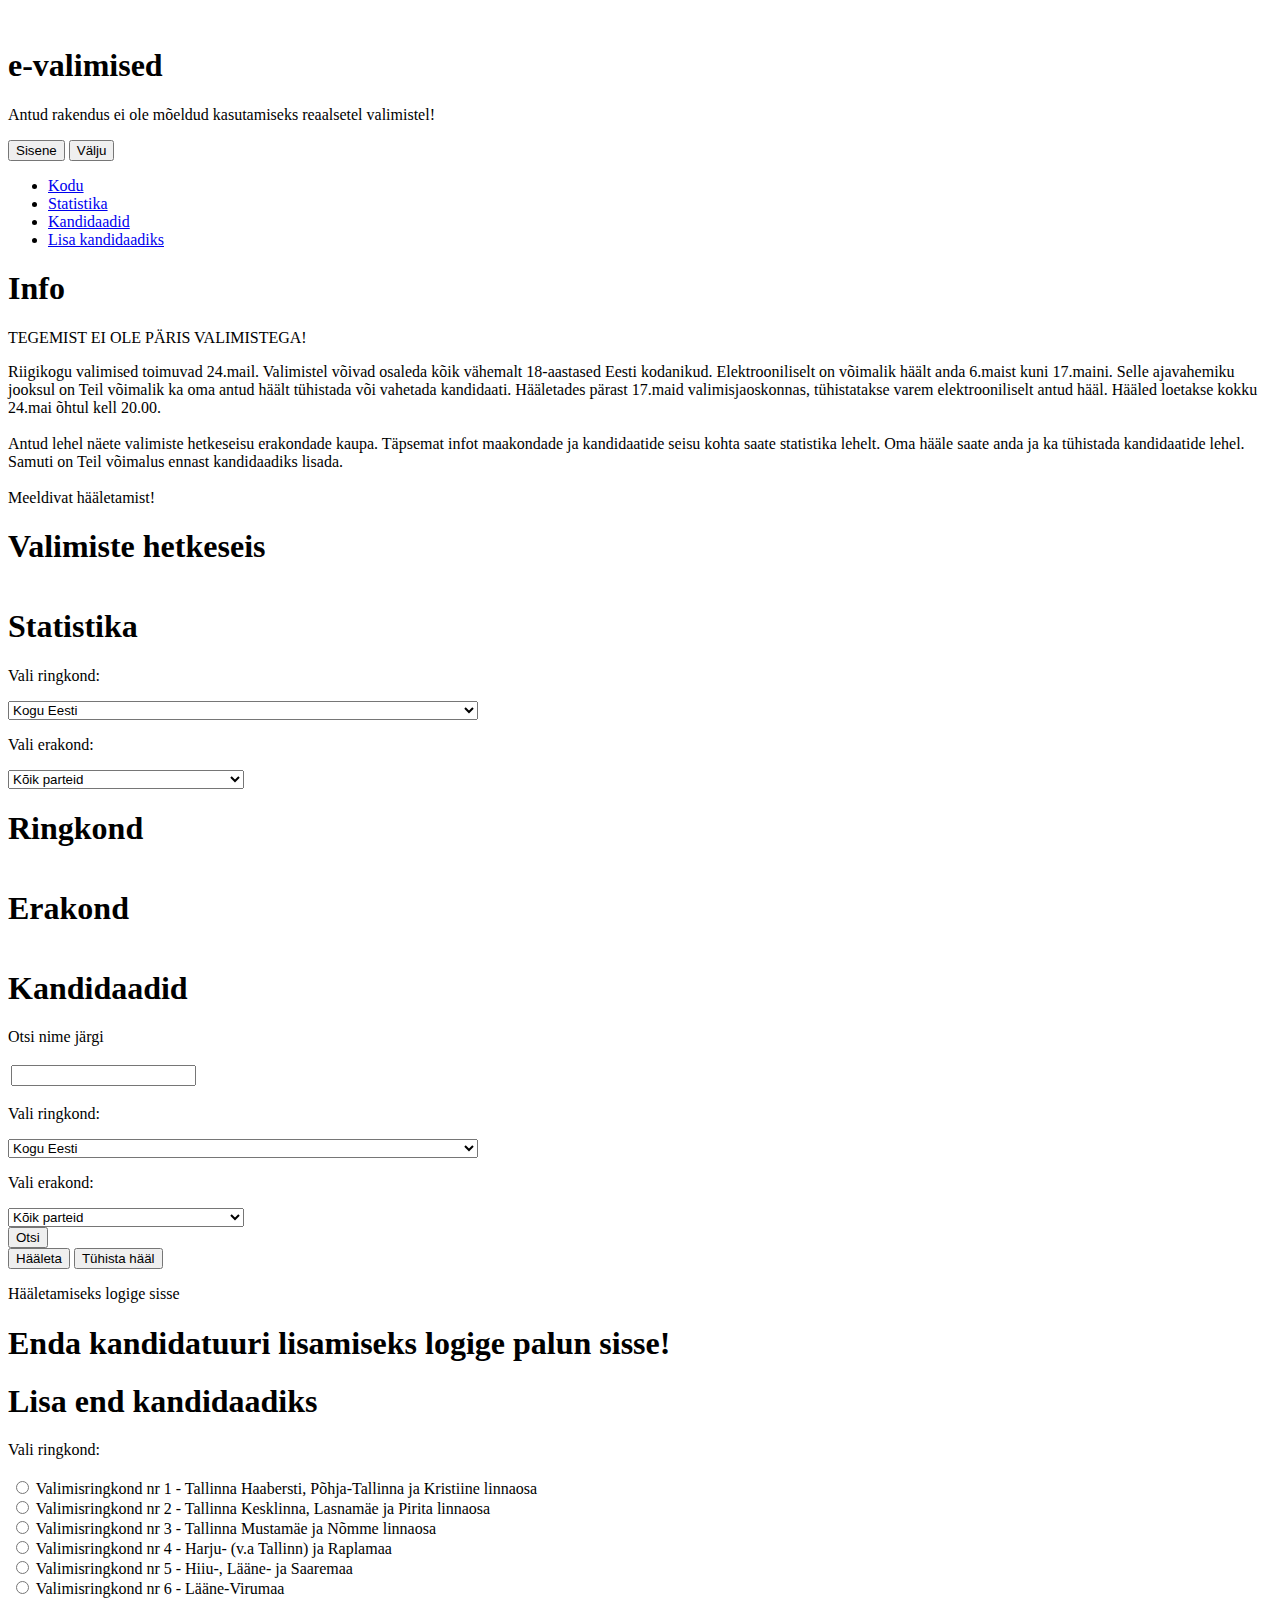
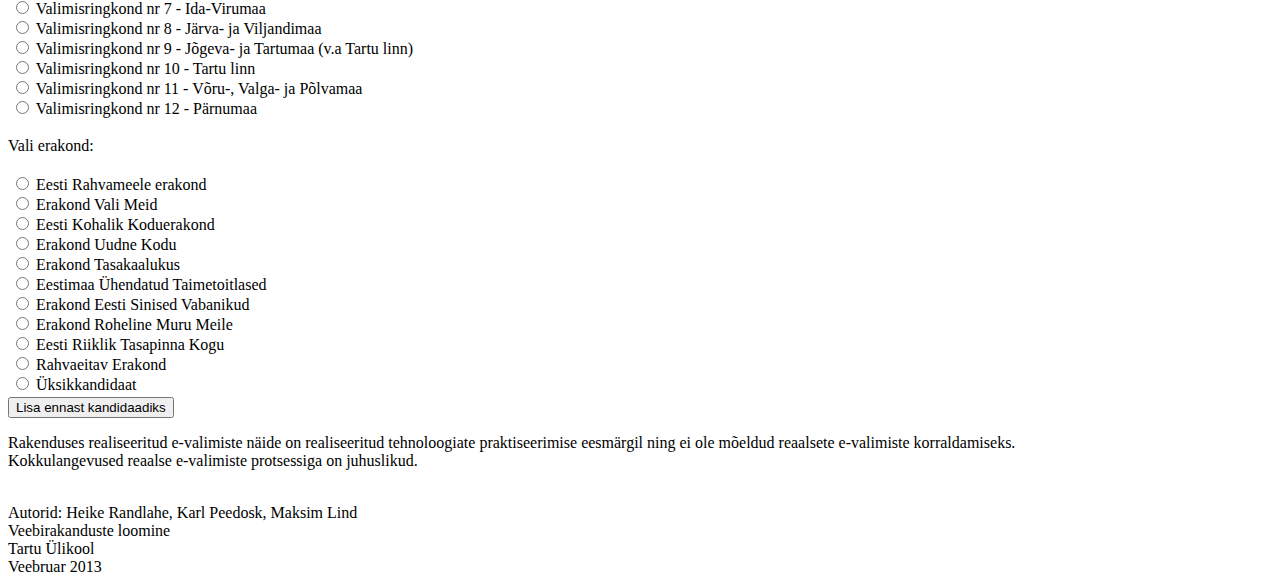
==== commit 6be2a6ff: "started implementing push notification service on google channel api" ====
--- a/index.html
+++ b/index.html
@@ -4,28 +4,34 @@
 	<head>
 		<title>e-valimised</title>
         <meta http-equiv="content-type" content="text/html; charset=utf-8">
-        <link type="text/css" href="jquery-ui-1.8.13.custom.css" rel="stylesheet">
-        <link href="stylesheet.css" rel="stylesheet" media="screen">
+        <link type="text/css" href="css/jquery-ui-1.8.13.custom.css" rel="stylesheet">
+        <link href="css/stylesheet.css" rel="stylesheet" media="screen">
+        <script type="text/javascript" src="/_ah/channel/jsapi"></script>
         <script type="text/javascript" src="https://www.google.com/jsapi"></script>
-    	<script type="text/javascript" src= googlechart.js></script>        
-        <script type="text/javascript" src="jquery-1.6.4.min.js"></script>
-        <script type="text/javascript" src="jquery-ui-1.8.13.custom.min.js"></script>
-        <script type="text/javascript" src="jquery.address-1.5.min.js"></script>
-        <script type="text/javascript" src="jquery-ui.js"></script>
-		<script type="text/javascript" src="complete.js"></script>
-        <script type="text/javascript" src="tabs.js"></script>
-		<script src="login.js"></script>
-        <script src="hidelogoutbutton.js"></script>
-		<script src="loading.js"></script>
-		<script src="search.js"></script>
-		<script src="sorttable.js"></script>
-		<script src="validation.js"></script>
-		<script src="loading.js"></script>
-		<script src="search.js"></script>
-		<script src="erakond.js"></script>
+    	<script type="text/javascript" src= js/googlechart.js></script>        
+        <script type="text/javascript" src="js/jquery-1.6.4.min.js"></script>
+        <script type="text/javascript" src="js/jquery-ui-1.8.13.custom.min.js"></script>
+        <script type="text/javascript" src="js/jquery.address-1.5.min.js"></script>
+        <script type="text/javascript" src="js/jquery-ui.js"></script>
+		<script type="text/javascript" src="js/complete.js"></script>
+        <script type="text/javascript" src="js/tabs.js"></script>
+		<script src="js/login.js"></script>
+        <script src="js/hidelogoutbutton.js"></script>
+		<script src="js/loading.js"></script>
+		<script src="js/search.js"></script>
+		<script src="js/sorttable.js"></script>
+		<script src="js/validation.js"></script>
+		<script src="js/loading.js"></script>
+		<script src="js/search.js"></script>
+		<script src="js/erakond.js"></script>
+		<script src="js/kandidaadiks.js"></script>
+		<script src="js/vote.js"></script>
+		
         
+        
+
     </head>
-    <body onload="Stattable(parteitabel)">
+    <body onload="onLoad(parteitabel)">
     	<div id="headerbig">
 				<div id="headerleft">
 					<img class="img" alt="" src="http://www.clker.com/cliparts/Z/n/O/W/1/Q/tick-in-checkbox-md.png">
@@ -228,7 +234,7 @@
 						<div id="found"></div>
 						<div id="itemL">
 							<div id="stat_table-wrapper">
-								<table  id="tablesearch" onmouseover=(sorttable.makeSortable(tablejson))>
+								<table  id="tablesearch" onmouseover=(sorttable.makeSortable(tablesearch))>
 
 								</table>
 								
@@ -239,8 +245,8 @@
 					<div id="row">
 						<div id="itemL">
 							<div>
-								<input type="button" id="addvote" onclick="hääleta()" value="Hääleta"/>
-								<input type="button" id="deletevote" onclick="tühista()" value="Tühista hääl"/>
+								<input type="button" id="addvote" onclick="sendMessage()" value="Hääleta"/>
+								<input type="button" id="deletevote" onclick="removevote()" value="Tühista hääl"/>
 								<p id="logississe"> Hääletamiseks logige sisse </p>
 							</div>
 						</div>
@@ -329,47 +335,47 @@
 												<tbody>
 													<tr>
 														<td><label>
-															<input type="radio" name="partei" onChange="select_radio_button('partei_info');" value="1" id="partei_0">
+															<input type="radio" name="partei" onChange="select_radio_button('partei_info');" value="2" id="partei_2">
 															Eesti Rahvameele erakond</label>
 														<br>
 														<label>
-															<input type="radio" name="partei" onChange="select_radio_button('partei_info');" value="2" id="partei_1">
+															<input type="radio" name="partei" onChange="select_radio_button('partei_info');" value="3" id="partei_3">
 															Erakond Vali Meid</label>
 														<br>
 														<label>
-															<input type="radio" name="partei" onChange="select_radio_button('partei_info');" value="3" id="partei_2">
+															<input type="radio" name="partei" onChange="select_radio_button('partei_info');" value="4" id="partei_4">
 															Eesti Kohalik Koduerakond</label>
 														<br>
 														<label>
-															<input type="radio" name="partei" onChange="select_radio_button('partei_info');" value="4" id="partei_3">
+															<input type="radio" name="partei" onChange="select_radio_button('partei_info');" value="5" id="partei_5">
 															Erakond Uudne Kodu</label>
 														<br>
 														<label>
-															<input type="radio" name="partei" onChange="select_radio_button('partei_info');" value="5" id="partei_4">
+															<input type="radio" name="partei" onChange="select_radio_button('partei_info');" value="6" id="partei_6">
 															Erakond Tasakaalukus</label>
 														<br>
 														<label>
-															<input type="radio" name="partei" onChange="select_radio_button('partei_info');" value="6" id="partei_5">
+															<input type="radio" name="partei" onChange="select_radio_button('partei_info');" value="7" id="partei_7">
 															Eestimaa Ühendatud Taimetoitlased</label>
 														<br>
 														<label>
-															<input type="radio" name="partei" onChange="select_radio_button('partei_info');" value="7" id="partei_6">
+															<input type="radio" name="partei" onChange="select_radio_button('partei_info');" value="8" id="partei_8">
 															Erakond Eesti Sinised Vabanikud</label>
 														<br>
 														<label>
-															<input type="radio" name="partei" onChange="select_radio_button('partei_info');" value="8" id="partei_7">
+															<input type="radio" name="partei" onChange="select_radio_button('partei_info');" value="9" id="partei_9">
 															Erakond Roheline Muru Meile</label>
 														<br>
 														<label>
-															<input type="radio" name="partei" onChange="select_radio_button('partei_info');" value="9" id="partei_8">
+															<input type="radio" name="partei" onChange="select_radio_button('partei_info');" value="10" id="partei_10">
 															Eesti Riiklik Tasapinna Kogu</label>
 														<br>
 														<label>
-															<input type="radio" name="partei" onChange="select_radio_button('partei_info');" value="10" id="partei_9">
+															<input type="radio" name="partei" onChange="select_radio_button('partei_info');" value="11" id="partei_11">
 															Rahvaeitav Erakond</label>
 														<br>
 														<label>
-															<input type="radio" name="partei" onChange="select_radio_button('partei_info');" value="11" id="partei_10">
+															<input type="radio" name="partei" onChange="select_radio_button('partei_info');" value="1" id="partei_1">
 															Üksikkandidaat</label>
 														<br>
 														</td>
@@ -384,8 +390,13 @@
 					<div id="row">
 						<div id="itemL">
 							<div id="addbutton">
-									<input type="submit" name="o" value="Lisa ennast kandidaadiks" onclick="return validation();" />
-							</div>
+									<input type="button"  name="o" value="Lisa ennast kandidaadiks" onclick="addCandidate()" />
+							</div>
+							<!--
+							<div id="removebutton">
+									<input type="button"  name="o" value="Tühista kandideering" onclick="removeCandidate()" />
+							</div>
+							-->
 						</div>
 						<div id="itemL">
 							
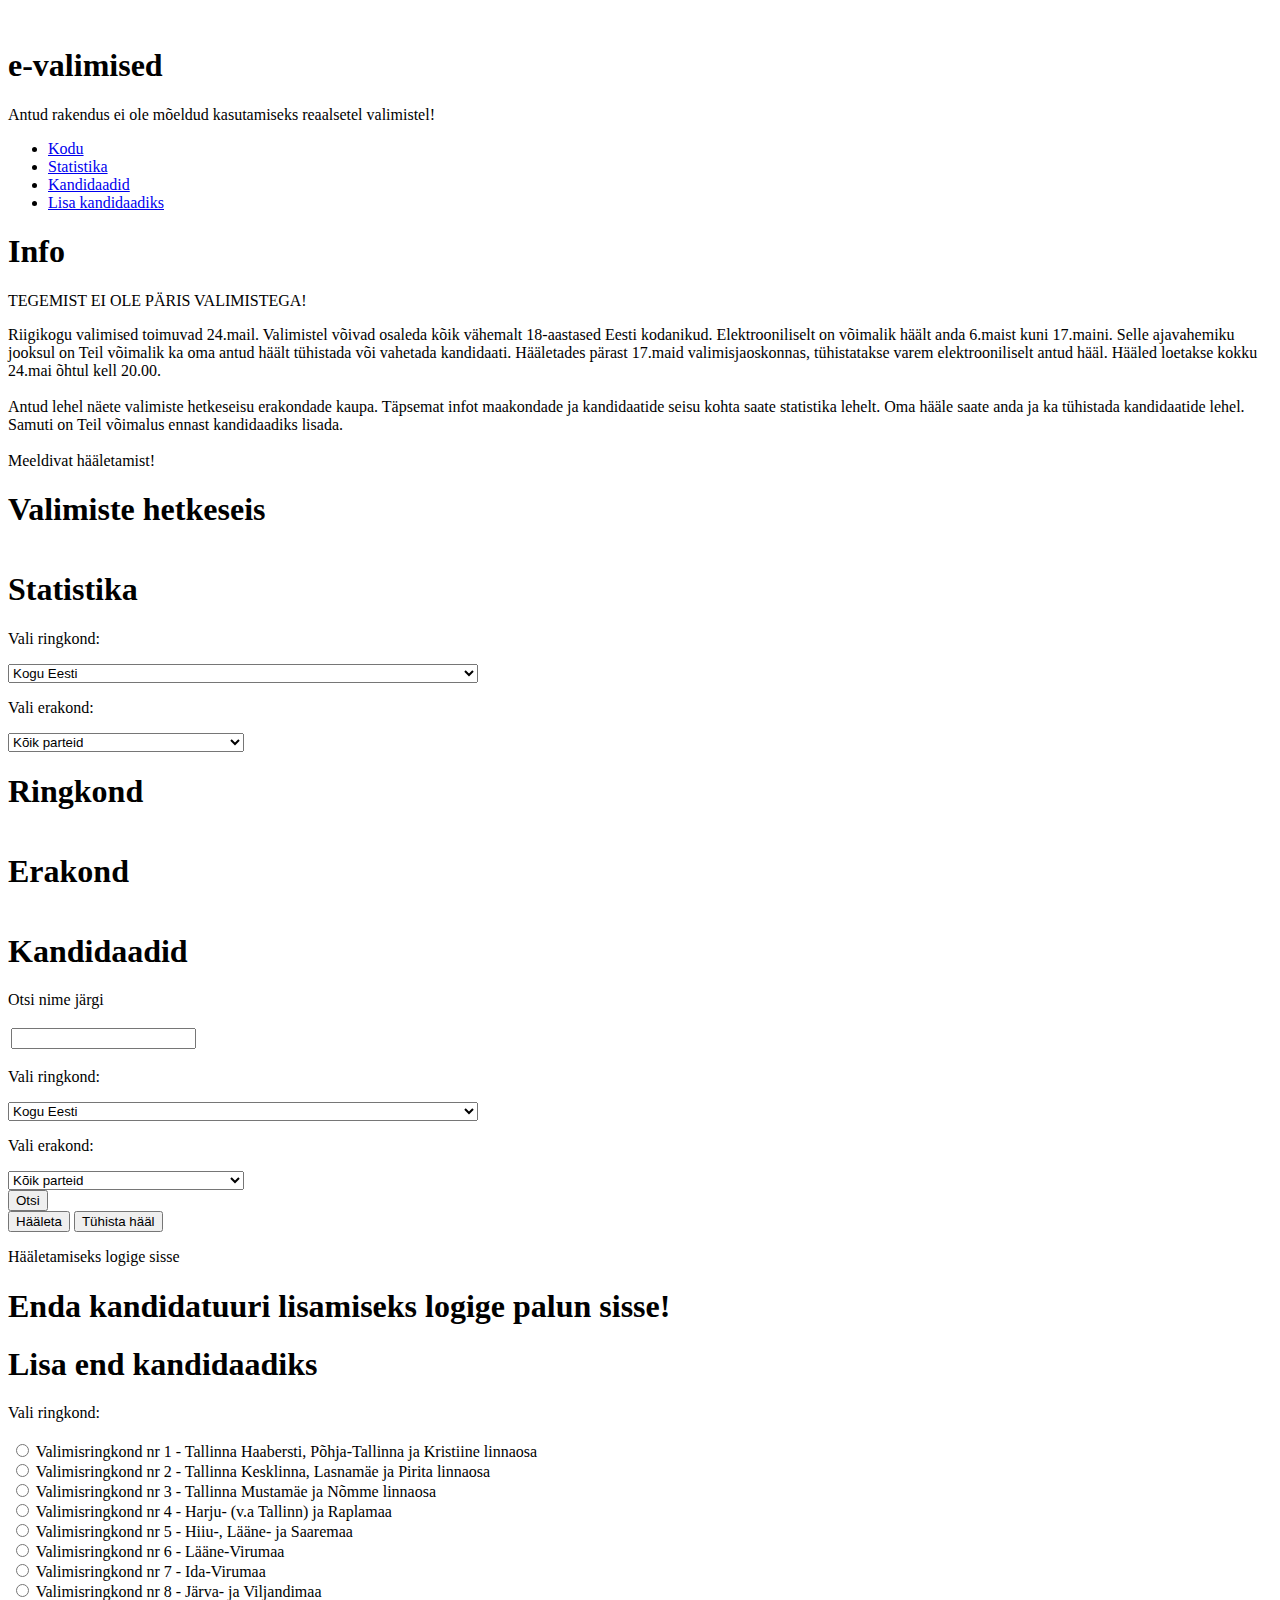
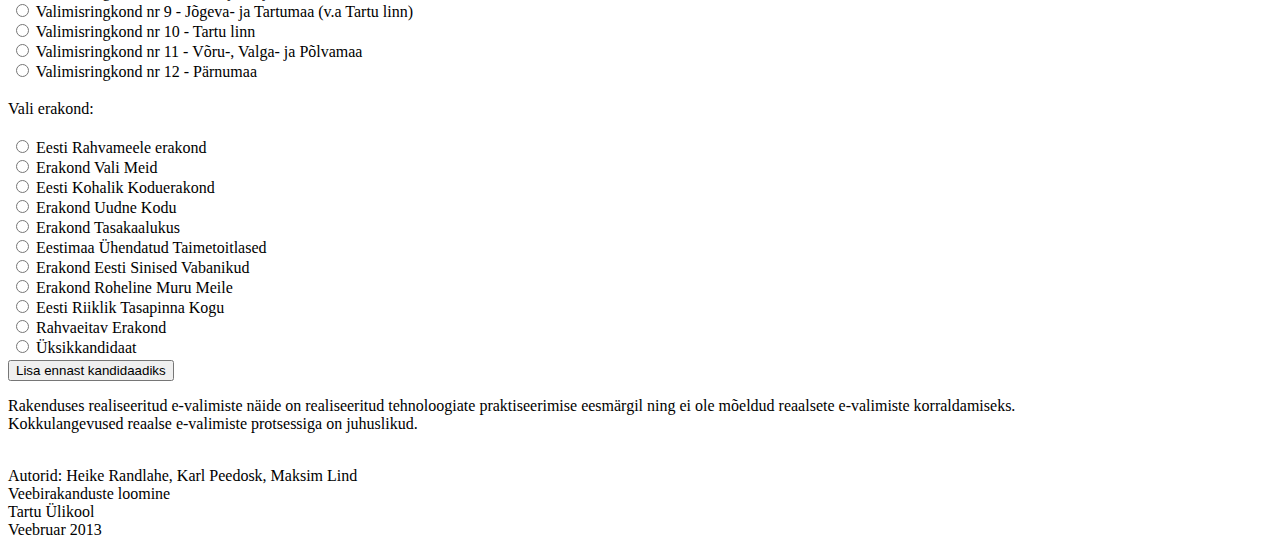
==== commit dbafbcee: "because if you log in you stay forever" ====
--- a/index.html
+++ b/index.html
@@ -26,7 +26,8 @@
 		<script src="js/erakond.js"></script>
 		<script src="js/kandidaadiks.js"></script>
 		<script src="js/vote.js"></script>
-		
+		<script src="js/fblogin.js"></script>
+		<script src="//connect.facebook.net/en_US/all.js"></script>
         
         
 
@@ -39,9 +40,9 @@
 					<p id="hoiatus">Antud rakendus ei ole mõeldud kasutamiseks reaalsetel valimistel!</p>
 				</div>
 				<div id="headerright">
+					<div id="fb-root"></div>
 					<div id="username" > </div>
-					<input type="button" id="loginbutton" onclick="Login()" value="Sisene"/>
-					<input type="button" id="logoutbutton"  onclick="Logout()" value="Välju"/>
+					<div class="fb-login-button" data-show-faces="true" data-width="200" data-max-rows="1"></div>
 					<!--<img class="img3" alt="" src="fb.png">-->
 				</div>
 			</div>
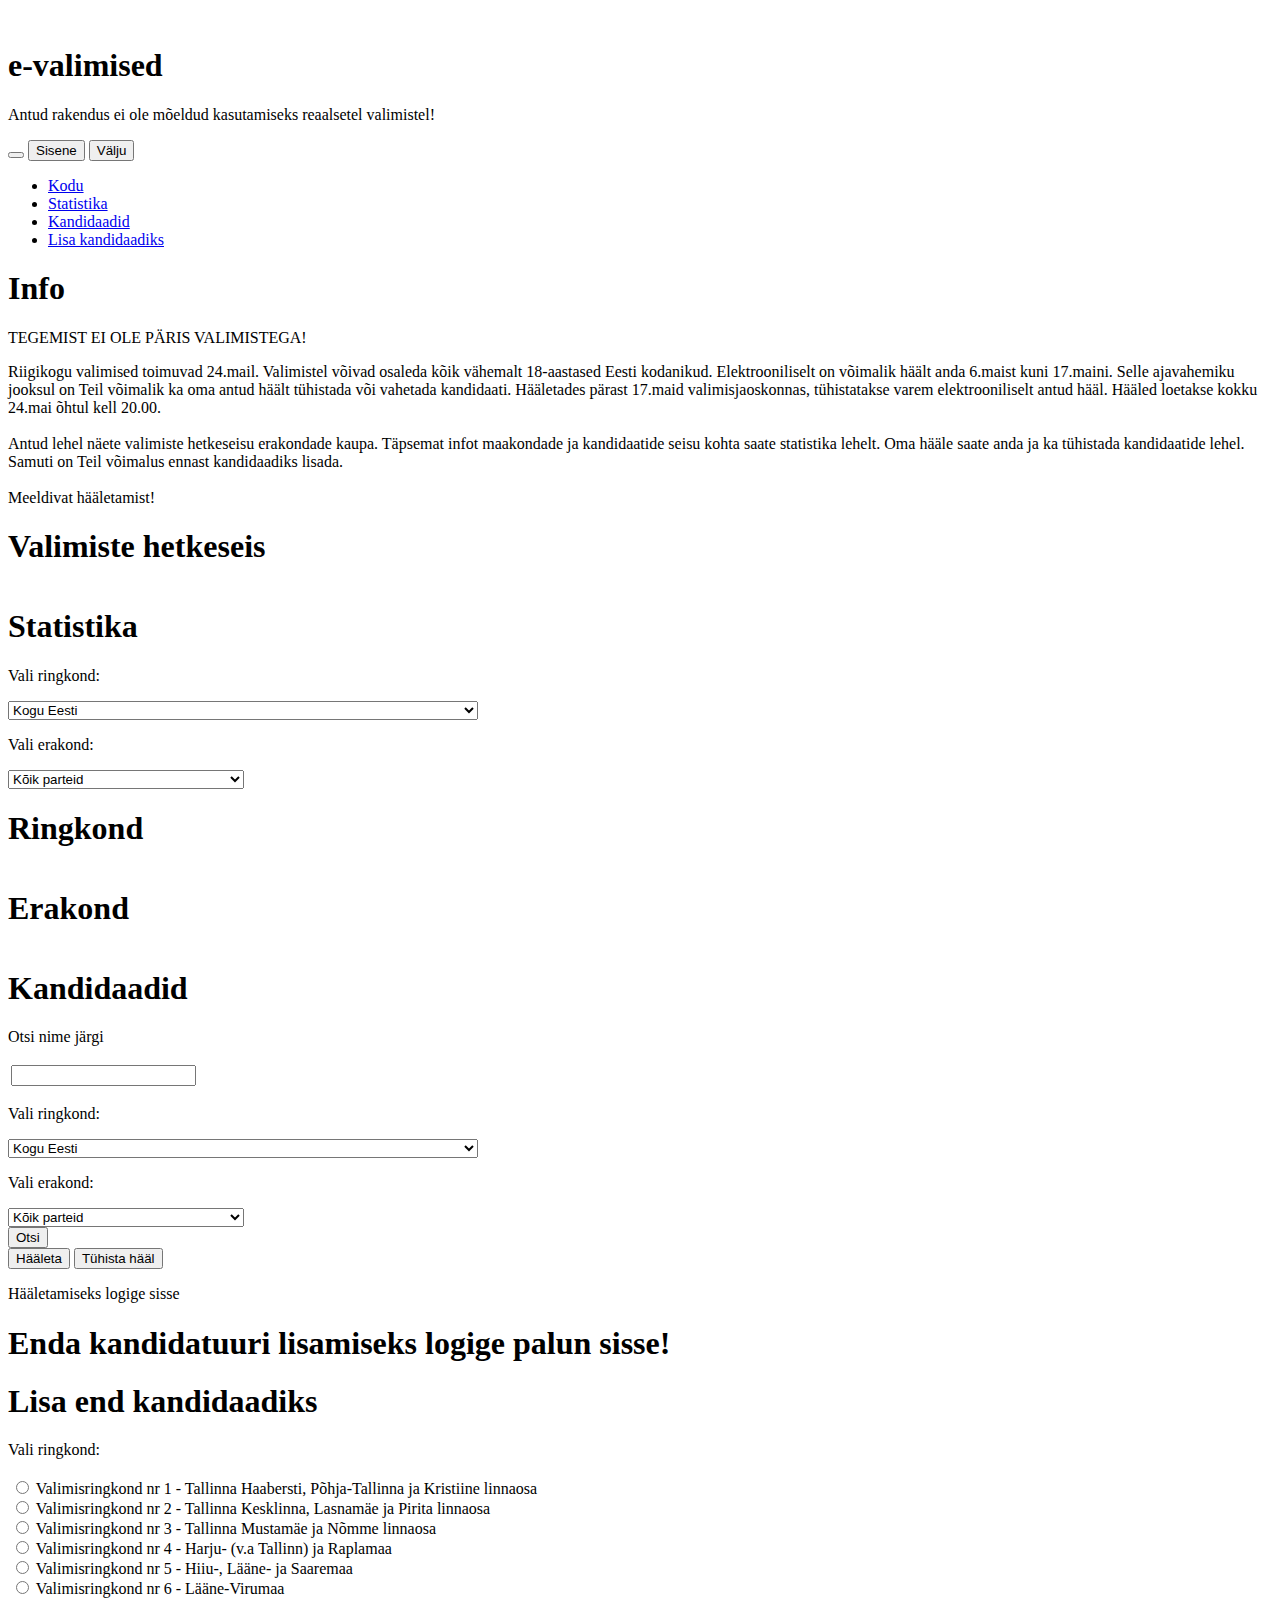
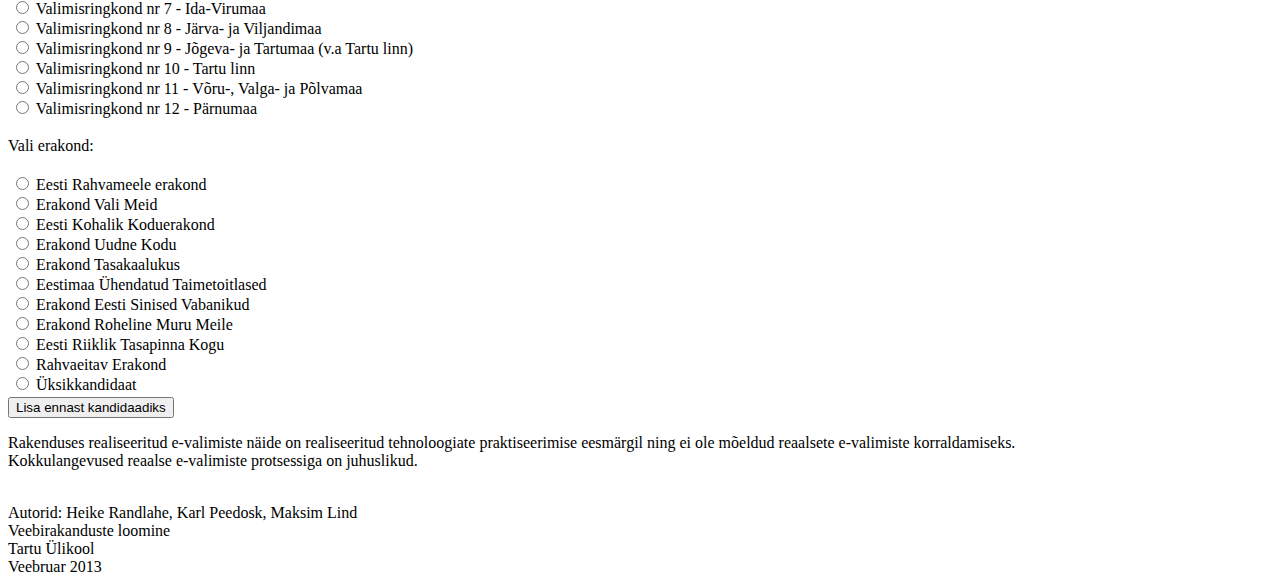
==== commit 74728293: "login and stuff" ====
--- a/index.html
+++ b/index.html
@@ -1,5 +1,5 @@
 <!DOCTYPE html>
-<html>
+<html manifest="/cache.manifest" xmlns:fb="https://www.facebook.com/2008/fbml">
     
 	<head>
 		<title>e-valimised</title>
@@ -28,11 +28,12 @@
 		<script src="js/vote.js"></script>
 		<script src="js/fblogin.js"></script>
 		<script src="//connect.facebook.net/en_US/all.js"></script>
+		
         
         
 
     </head>
-    <body onload="onLoad(parteitabel)">
+    <body onload="onLoad(parteitabel);Stattable(parteitabel)">
     	<div id="headerbig">
 				<div id="headerleft">
 					<img class="img" alt="" src="http://www.clker.com/cliparts/Z/n/O/W/1/Q/tick-in-checkbox-md.png">
@@ -40,9 +41,12 @@
 					<p id="hoiatus">Antud rakendus ei ole mõeldud kasutamiseks reaalsetel valimistel!</p>
 				</div>
 				<div id="headerright">
+					<div id="username" > </div>
 					<div id="fb-root"></div>
-					<div id="username" > </div>
-					<div class="fb-login-button" data-show-faces="true" data-width="200" data-max-rows="1"></div>
+					<div id="user-info"></div>
+					<button id="loginbutton"></button>
+					<input type="button" id="loginbutton" onclick="Login()" value="Sisene"/>
+					<input type="button" id="logoutbutton"  onclick="Logout()" value="Välju"/>
 					<!--<img class="img3" alt="" src="fb.png">-->
 				</div>
 			</div>
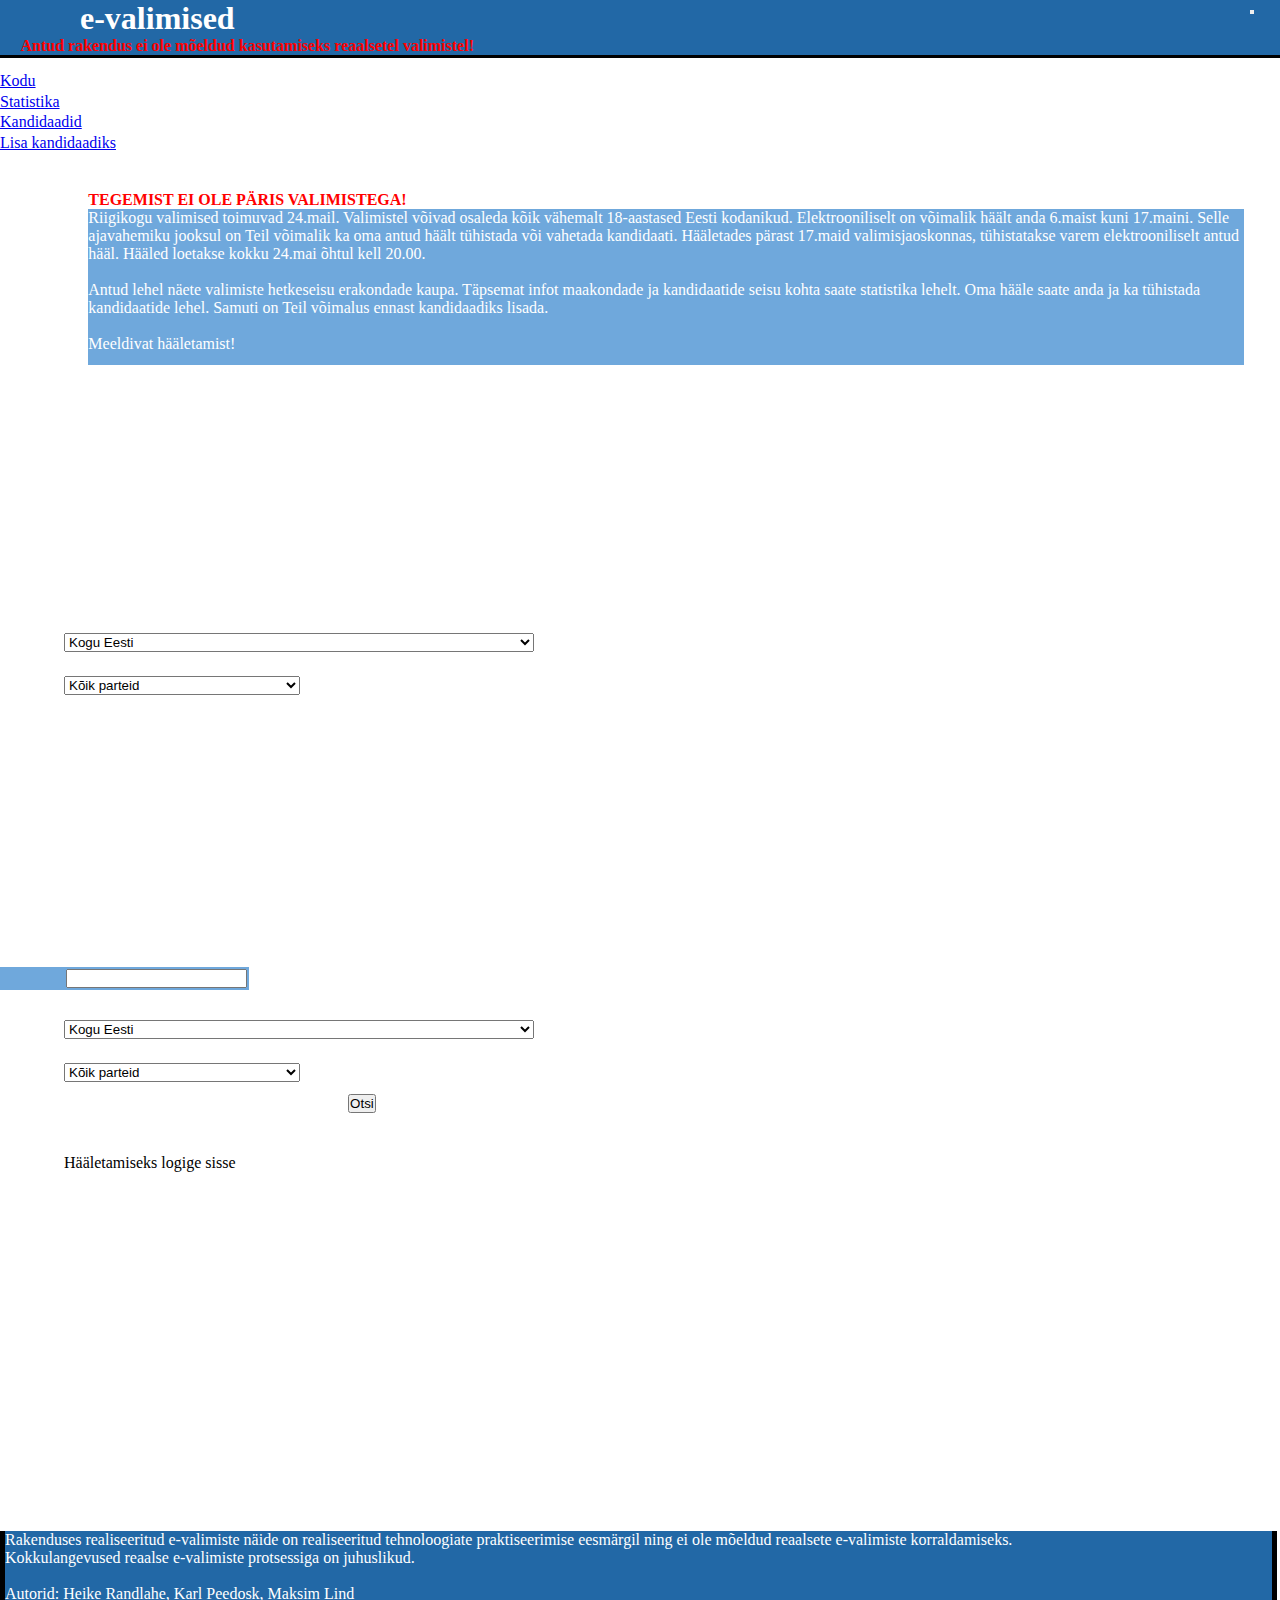
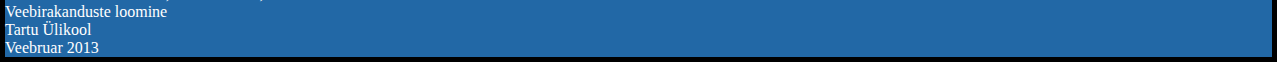
==== commit 29c2192b: "fblogin working properly, removed buttons, fixed some js errors" ====
--- a/index.html
+++ b/index.html
@@ -45,8 +45,10 @@
 					<div id="fb-root"></div>
 					<div id="user-info"></div>
 					<button id="loginbutton"></button>
+					<!--
 					<input type="button" id="loginbutton" onclick="Login()" value="Sisene"/>
 					<input type="button" id="logoutbutton"  onclick="Logout()" value="Välju"/>
+					-->
 					<!--<img class="img3" alt="" src="fb.png">-->
 				</div>
 			</div>
@@ -250,7 +252,7 @@
 					<div id="row">
 						<div id="itemL">
 							<div>
-								<input type="button" id="addvote" onclick="sendMessage()" value="Hääleta"/>
+								<input type="button" id="addvote" onclick="vote()" value="Hääleta"/>
 								<input type="button" id="deletevote" onclick="removevote()" value="Tühista hääl"/>
 								<p id="logississe"> Hääletamiseks logige sisse </p>
 							</div>
--- a/css/stylesheet.css
+++ b/css/stylesheet.css
@@ -0,0 +1,343 @@
+﻿#body{
+	margin-right:auto;
+	width:99%;
+	margin-left:auto;
+	overflow: hidden;
+	background-color:#6fa8dc;
+	font-family: "Segoe UI", Tahoma, Geneva, Verdana, sans-serif;
+	border: solid thick;
+}
+
+h6{
+	display:none;
+}
+
+#header{
+	width:100%;
+	height:20%;
+}
+
+#itemL{
+	width:49%;
+	height:30%;
+	float:left;
+	min-width:240px;
+}
+
+#itemR{
+	width:49%;
+	height:30%;
+	float:right;
+	min-width:240px;
+}
+
+
+#row{
+	width:95%;
+	margin-left:5%;
+	overflow:hidden;
+}
+
+h1{
+	
+	padding-left:2%;
+	color:white;
+	font-size:xx-large;	
+}
+
+#hoiatus{
+	padding-left:2%;
+	color:#FF0000;
+	font-weight:bold;
+}
+
+#textbox{
+	margin-left:2%;
+	margin-right:2%;
+	padding-bottom:1%;
+	background-color:#6fa8dc;
+	font-size:medium;
+	color:#FFFFFF;
+	height:20%;
+	width:95%;
+}
+
+#headerbig {
+	width:100%;
+	float:left;
+	background-color: #2268a6;
+	border-bottom:medium solid;
+	border-color: black;
+	margin-bottom:1%;
+}
+
+#headerleft{
+	width:80%;
+	float:left;
+	color:white;
+	font-weight:bold;
+}
+
+#headerright{
+	margin-right:2%;
+	width:10%;
+	float:right;
+	color:white;
+	font-size:small;
+	text-align:right;
+}
+
+.tabs{
+	float:left;
+	width:100%;
+	font-size:large;
+}
+
+#map{
+	float:left;
+	margin-left:auto;
+	margin-right:auto;
+	margin-bottom:10px;
+	min-width:240px;
+	max-width:100%;
+	
+}
+
+.img{
+	float:left;
+	margin-top:5px;	
+	margin-right:5px;
+	margin-bottom:10px;
+	width:75px;
+}
+
+.img2{
+	width:100%;
+	float:left;
+	
+}
+
+.img3{
+	float:right;
+	margin-left:auto;
+	margin-right:auto;
+}
+
+
+
+#footer{
+	width:99%;
+	color:white;
+	height: 20%;
+	border-left: solid thick;
+	border-right: solid thick;
+	border-bottom: solid thick;
+	border-left-color: black;
+	border-right-color: black;
+	border-bottom-color: black;
+	background-color:#2268a6;
+}
+
+#table-wrapper {
+	padding-left:2%;
+	float:left;
+
+	min-width:240px;
+	max-width:100%;
+	
+	font-size:smaller;
+	text-align:left;
+	overflow:auto;
+}
+
+#table-scroll {
+	min-height:150px;
+	max-height:100%;
+	overflow:auto;
+	margin-top:20px;
+}
+
+#table-wrapper table {
+	width:100%; 
+}
+
+#table-wrapper table * {
+	background:white;
+	color:black;
+}
+
+#table-wrapper table thead th .text {
+	position:absolute;
+	top:-20px;
+	z-index:2;
+	height:20px;
+	width:35%;
+	border:1px solid red;
+}
+
+#stat_map{
+	
+	width: 100%;
+	float:left;
+}
+
+.stat_map {
+	
+	width:100%;
+}
+
+#stat_table-wrapper {
+	margin-bottom:10px;
+	width:100%;
+	float:right;
+	font-size:smaller;
+	text-align:left;
+}
+
+#table-scroll {
+	height:auto;
+	overflow:auto;
+	margin-top:20px;
+}
+#stat_table-wrapper table {
+	width:100%;
+}
+#stat_table-wrapper table * {
+	background:white;
+	color:black;
+}
+
+#stat_table-wrapper table thead th .text {
+	position:absolute;
+	top:-20px;
+	z-index:2;
+	height:20px;
+	width:35%;
+	border:1px solid red;
+}
+
+#radiobuttons{
+	color:white;
+	overflow:hidden;
+	text-align:left;
+	height: 20%;
+	overflow:hidden;
+}
+
+#textarea{
+	width:100%;
+	max-width:90%;
+	height:150px;
+	margin-left:25px;
+}
+
+#search-bg{
+	background-color:#6fa8dc;
+	padding-left:5%;
+}
+
+#search-box{
+	max-width:100%;
+}
+
+#wrapper{
+    width: 100%;
+    overflow: hidden;
+}
+
+#choose{
+	color:#FFFFFF;
+	font-size:medium;
+	font-weight:bolder;
+	text-align:left;
+	padding-bottom:1%;
+}
+#search{
+	color:#FFFFFF;
+	font-size:medium;
+	font-weight:bolder;
+	text-align:left;
+	padding-left:5%;
+
+}
+
+#wrapper-new{
+	margin-bottom:10px;
+	width:95%;
+  	font-size:smaller;
+  	text-align:left;
+}
+
+#wrapper-new table {
+  	width:100%;
+}
+
+#wrapper-new table * {
+  	background:white;
+  	color:black;
+}
+
+#searchbutton{
+	padding-top:2%;
+	padding-bottom:2%;
+	text-align:center;
+}
+#addbutton{
+	padding:2%;
+	text-align:center;
+}
+
+#acc-scroll{
+  height:400px;
+  overflow:auto;  
+  margin-top:20px;
+}
+#pic-text{
+	float:right;
+	padding:2%;
+}
+
+#votebutton{
+	padding-top:10px;
+	text-align:left;
+	float:left;
+	padding-right:2px;
+}
+
+.nimi{
+	padding-top:2%;
+	text-align:right;
+}
+
+
+* {
+	margin:0;
+	padding:0;
+	cursor:auto;
+}
+
+#load{
+	cursor:auto;
+}
+
+#ringkond_info{
+	color:#FFFFFF;
+	font-size:medium;
+	font-weight:bolder;
+	text-align:left;
+	padding-bottom:1%;
+}
+#partei_info{
+	color:#FFFFFF;
+	font-size:medium;
+	font-weight:bolder;
+	text-align:left;
+	padding-bottom:1%;
+}
+
+
+#ui-id-1{
+	list-style-type: none;
+	width:10%;
+	background-color:white;
+}
